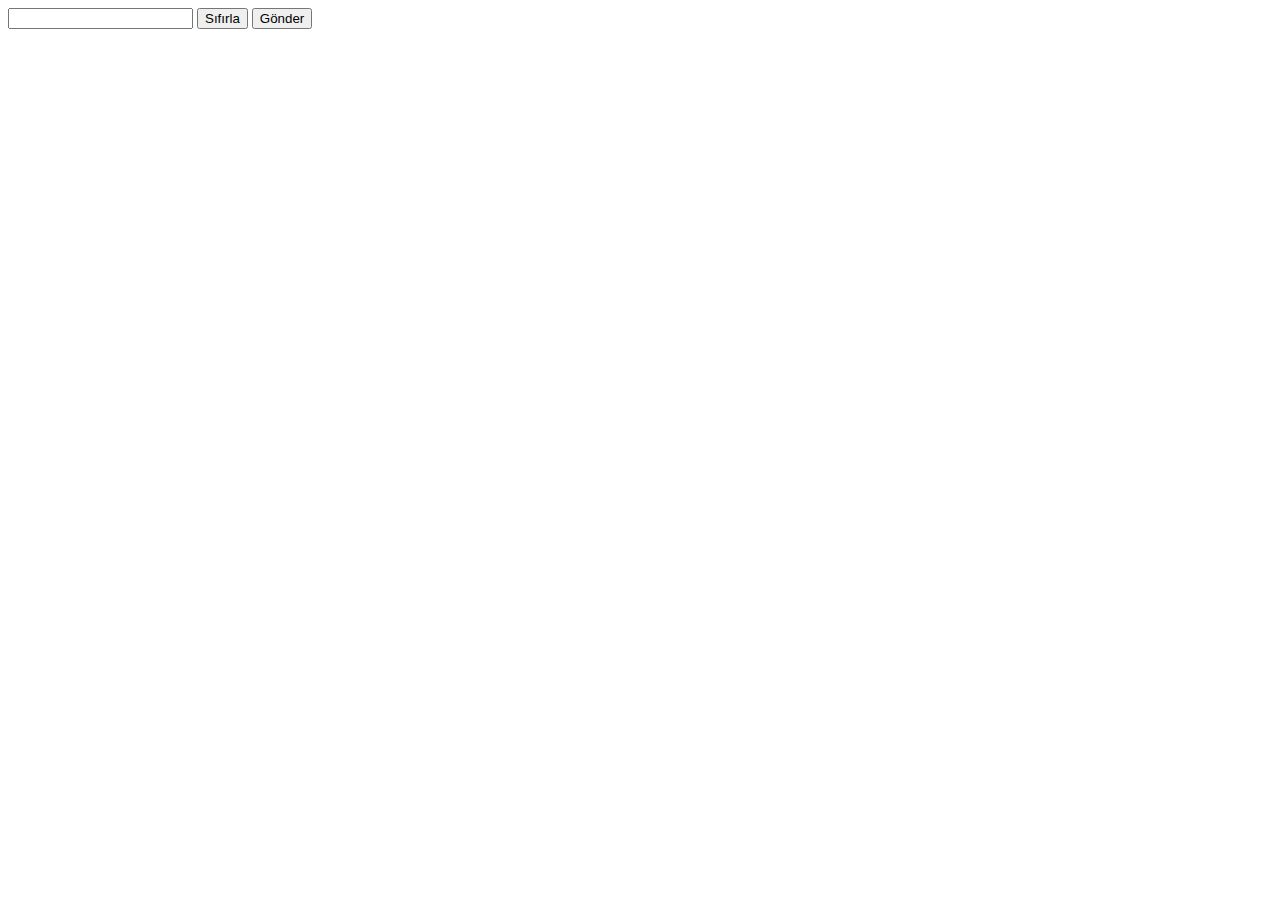
==== form.html @ 385a54c9 "form-submit subject started" ====
<!DOCTYPE html>
<html lang="en">
<head>
    <meta charset="UTF-8">
    <meta http-equiv="X-UA-Compatible" content="IE=edge">
    <meta name="viewport" content="width=device-width, initial-scale=1.0">
    <title>Document</title>
    <link href="https://cdn.jsdelivr.net/npm/bootstrap@5.2.0/dist/css/bootstrap.min.css" rel="stylesheet" integrity="sha384-gH2yIJqKdNHPEq0n4Mqa/HGKIhSkIHeL5AyhkYV8i59U5AR6csBvApHHNl/vI1Bx" crossorigin="anonymous">
</head>
<body>
    
    <div class="container">
        <div class="row">
            <div class="col-sm-8 offset-sm-2 mt-5">
                <form id="userForm">
                    <input type="number" name="score" id="score">
                    <button type="reset" class="btn btn-danger">Sıfırla</button>
                    <button type="submit" class="btn btn-secondary">Gönder</button>
                </form>
            </div>
        </div>
    </div>




    <script src="https://cdn.jsdelivr.net/npm/bootstrap@5.2.0/dist/js/bootstrap.bundle.min.js" integrity="sha384-A3rJD856KowSb7dwlZdYEkO39Gagi7vIsF0jrRAoQmDKKtQBHUuLZ9AsSv4jD4Xa" crossorigin="anonymous"></script>
    <script src="form.js"></script>
</body>
</html>
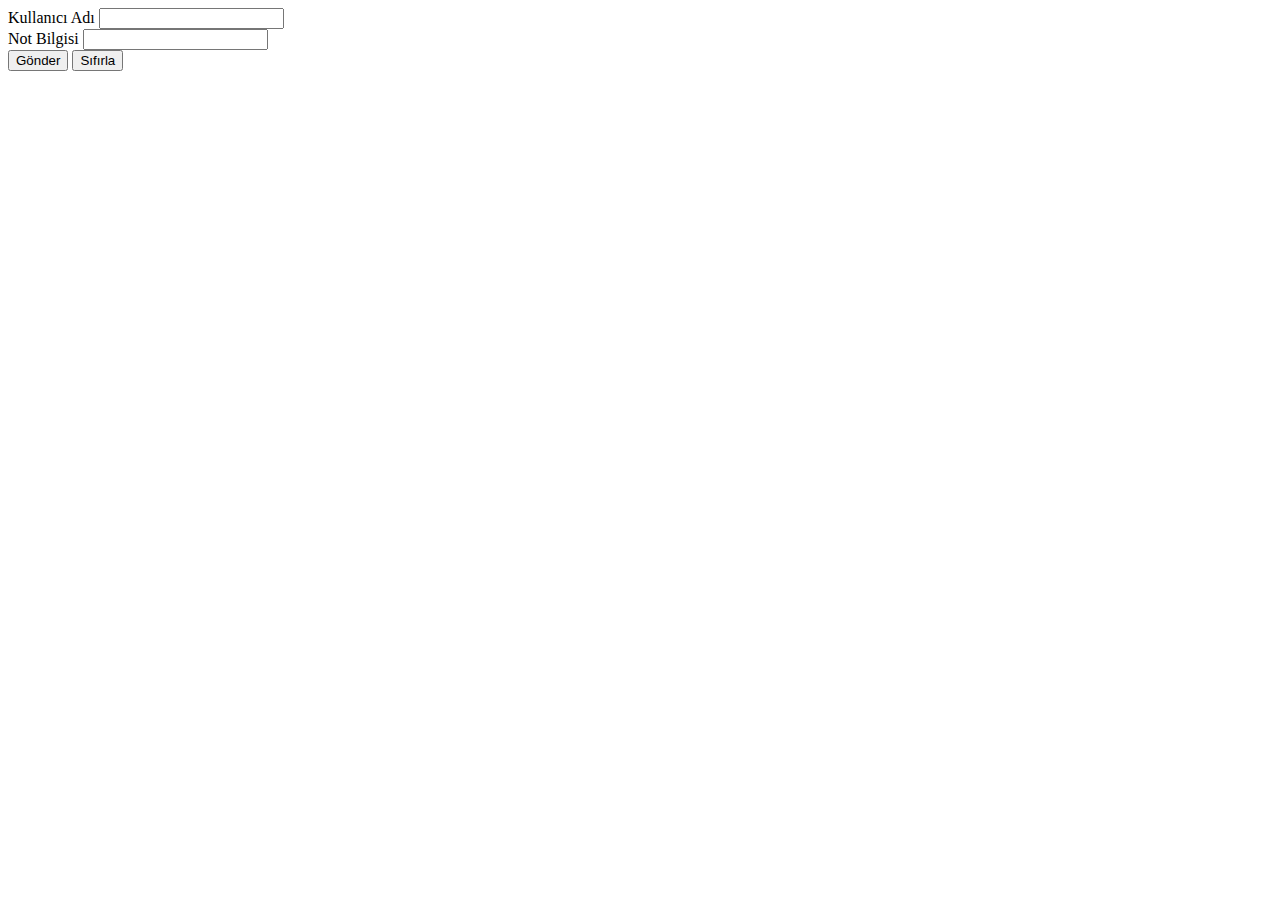
==== commit e4e0ae11: "form-exercise completed" ====
--- a/form.html
+++ b/form.html
@@ -8,15 +8,36 @@
     <link href="https://cdn.jsdelivr.net/npm/bootstrap@5.2.0/dist/css/bootstrap.min.css" rel="stylesheet" integrity="sha384-gH2yIJqKdNHPEq0n4Mqa/HGKIhSkIHeL5AyhkYV8i59U5AR6csBvApHHNl/vI1Bx" crossorigin="anonymous">
 </head>
 <body>
+    <div class="container">
+        <div id="alert" class="mt-5"></div>
+    </div>
+    
     
     <div class="container">
         <div class="row">
-            <div class="col-sm-8 offset-sm-2 mt-5">
+            <div class="col-sm-4 offset-sm-4 mt-5">
                 <form id="userForm">
-                    <input type="number" name="score" id="score">
-                    <button type="reset" class="btn btn-danger">Sıfırla</button>
-                    <button type="submit" class="btn btn-secondary">Gönder</button>
+                    <div class="mt-3">
+                        <label class="form-label" for="username">Kullanıcı Adı</label>
+                        <input class="form-control" type="text" name="username" id="username">
+                    </div>
+                    <div class="mt-3">
+                        <label class="form-label" for="score">Not Bilgisi</label>
+                        <input class="form-control" type="number" name="score" id="score">
+                    </div>
+                    <div class="mt-2">
+                        <input type="submit" value="Gönder" class="btn btn-success">
+                        <input type="reset" value="Sıfırla" class="btn btn-danger">
+                    </div>
                 </form>
+            </div>
+            <div class="col-sm-4 offset-sm-4 mt-5">
+                <ul class="list-group" id="user-list">
+                    <!-- <li class="list-group-item d-flex justify-content-between align-items-center">
+                      A list item
+                      <span class="badge bg-primary rounded-pill">14</span>
+                    </li>                     -->
+                  </ul>
             </div>
         </div>
     </div>
